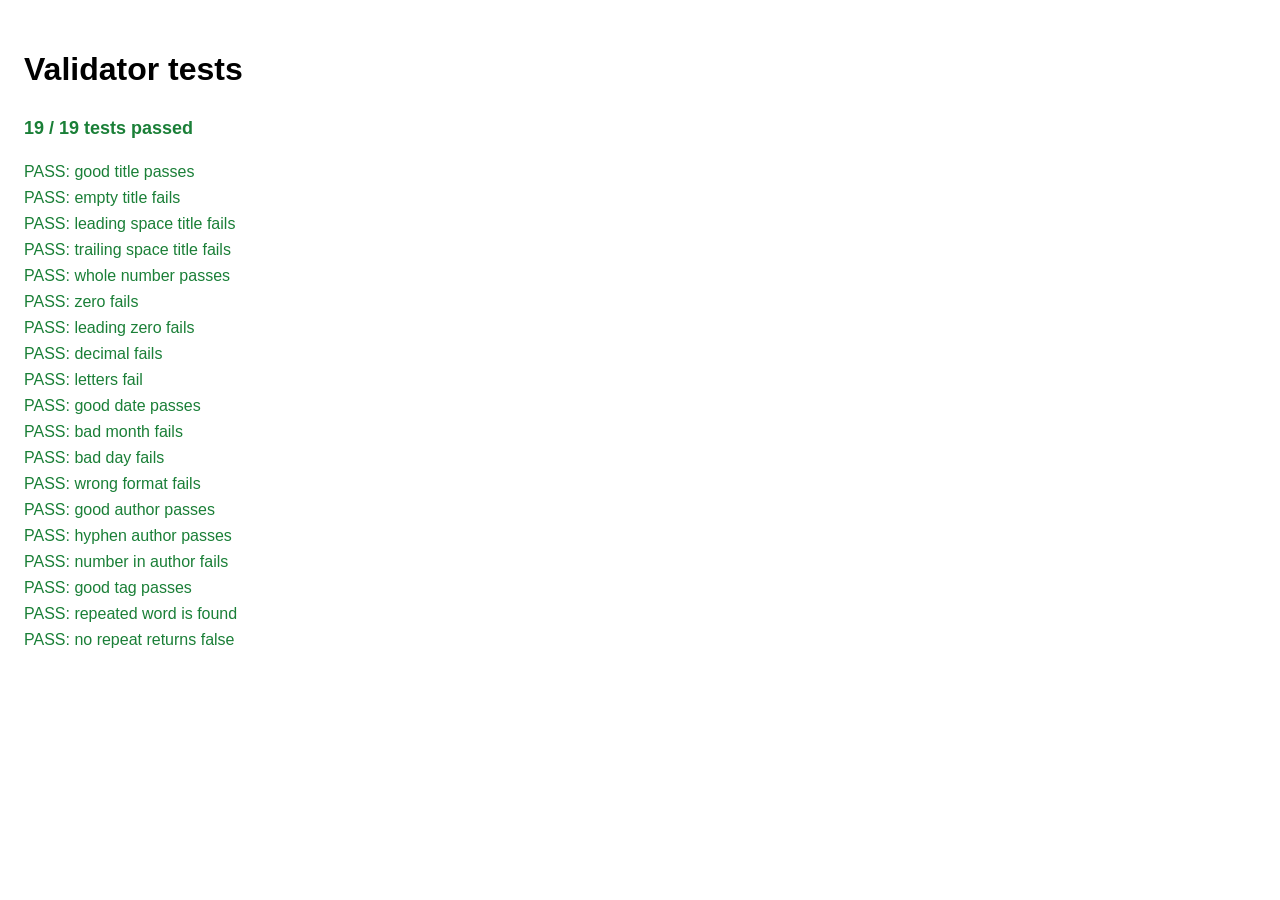
==== tests.html @ 5acb3fe9 "feat: add tests for my function" ====
<!DOCTYPE html>
<html lang="en">
<head>
  <meta charset="UTF-8">
  <meta name="viewport" content="width=device-width, initial-scale=1.0">
  <title>Tests - Book &amp; Notes Vault</title>
  <style>
    body { font-family: Arial, Helvetica, sans-serif; padding: 16px; line-height: 1.5; }
    #summary { font-weight: bold; font-size: 18px; }
    ul { list-style: none; padding-left: 0; }
    li { margin: 2px 0; }
    .pass { color: #1a7f37; }
    .fail { color: #b00020; font-weight: bold; }
  </style>
</head>
<body>
  <h1>Validator tests</h1>
  <p id="summary"></p>
  <ul id="results"></ul>

  <!-- These tests load the same validators the form uses, and check them. -->
  <script type="module">
    import {
      checkTitle,
      checkAuthor,
      checkPages,
      checkTag,
      checkDate,
      hasRepeatedWord,
    } from "./scripts/validators.js";

    const results = document.getElementById("results");
    let passCount = 0;
    let total = 0;

    // Small helper: check that "actual" equals "expected".
    function assert(name, actual, expected) {
      total = total + 1;
      const ok = actual === expected;
      if (ok) {
        passCount = passCount + 1;
      }
      const li = document.createElement("li");
      li.textContent = (ok ? "PASS: " : "FAIL: ") + name;
      li.className = ok ? "pass" : "fail";
      results.appendChild(li);
    }

    // ---- Title ----
    assert("good title passes", checkTitle("Clean Code").ok, true);
    assert("empty title fails", checkTitle("").ok, false);
    assert("leading space title fails", checkTitle(" Clean Code").ok, false);
    assert("trailing space title fails", checkTitle("Clean Code ").ok, false);

    // ---- Pages ----
    assert("whole number passes", checkPages("250").ok, true);
    assert("zero fails", checkPages("0").ok, false);
    assert("leading zero fails", checkPages("0250").ok, false);
    assert("decimal fails", checkPages("25.5").ok, false);
    assert("letters fail", checkPages("abc").ok, false);

    // ---- Date ----
    assert("good date passes", checkDate("2025-09-29").ok, true);
    assert("bad month fails", checkDate("2025-13-01").ok, false);
    assert("bad day fails", checkDate("2025-09-32").ok, false);
    assert("wrong format fails", checkDate("29/09/2025").ok, false);

    // ---- Author and tag ----
    assert("good author passes", checkAuthor("Robert Martin").ok, true);
    assert("hyphen author passes", checkAuthor("Mary-Jane Watson").ok, true);
    assert("number in author fails", checkAuthor("Robert2").ok, false);
    assert("good tag passes", checkTag("Programming").ok, true);

    // ---- Advanced: repeated word ----
    assert("repeated word is found", hasRepeatedWord("the the book"), true);
    assert("no repeat returns false", hasRepeatedWord("the book"), false);

    // ---- Summary ----
    const summary = document.getElementById("summary");
    summary.textContent = passCount + " / " + total + " tests passed";
    summary.style.color = passCount === total ? "#1a7f37" : "#b00020";
  </script>
</body>
</html>
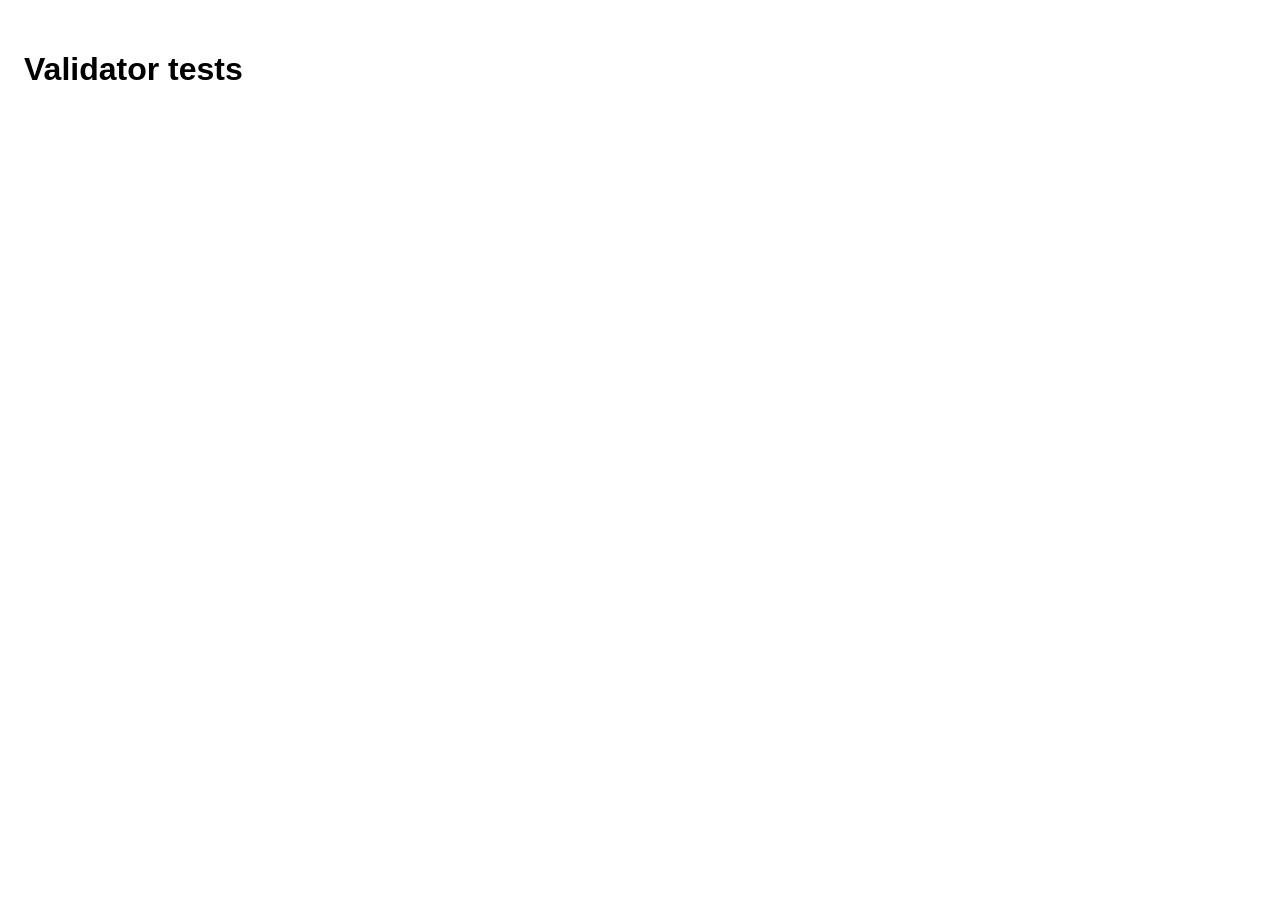
==== commit 11a8a180: "feat: update tests" ====
--- a/tests.html
+++ b/tests.html
@@ -28,6 +28,7 @@
       checkDate,
       hasRepeatedWord,
     } from "./scripts/validators.js";
+    import { compileRegex, highlight, escapeHtml } from "./scripts/search.js";
 
     const results = document.getElementById("results");
     let passCount = 0;
@@ -46,36 +47,50 @@
       results.appendChild(li);
     }
 
-    // ---- Title ----
+    //  Title 
     assert("good title passes", checkTitle("Clean Code").ok, true);
     assert("empty title fails", checkTitle("").ok, false);
     assert("leading space title fails", checkTitle(" Clean Code").ok, false);
     assert("trailing space title fails", checkTitle("Clean Code ").ok, false);
 
-    // ---- Pages ----
+    //  Pages 
     assert("whole number passes", checkPages("250").ok, true);
     assert("zero fails", checkPages("0").ok, false);
     assert("leading zero fails", checkPages("0250").ok, false);
     assert("decimal fails", checkPages("25.5").ok, false);
     assert("letters fail", checkPages("abc").ok, false);
 
-    // ---- Date ----
+    //  Date 
     assert("good date passes", checkDate("2025-09-29").ok, true);
     assert("bad month fails", checkDate("2025-13-01").ok, false);
     assert("bad day fails", checkDate("2025-09-32").ok, false);
     assert("wrong format fails", checkDate("29/09/2025").ok, false);
 
-    // ---- Author and tag ----
+    //  Author and tag 
     assert("good author passes", checkAuthor("Robert Martin").ok, true);
     assert("hyphen author passes", checkAuthor("Mary-Jane Watson").ok, true);
     assert("number in author fails", checkAuthor("Robert2").ok, false);
     assert("good tag passes", checkTag("Programming").ok, true);
 
-    // ---- Advanced: repeated word ----
+    //  Advanced: repeated word 
     assert("repeated word is found", hasRepeatedWord("the the book"), true);
     assert("no repeat returns false", hasRepeatedWord("the book"), false);
 
-    // ---- Summary ----
+    //  Search: compiling the regex safely 
+    assert("empty search gives null", compileRegex("", true), null);
+    assert("broken pattern gives null", compileRegex("[", true), null);
+    assert("good pattern is not null", compileRegex("abc", true) !== null, true);
+
+    //  Search: escaping and highlighting 
+    assert("escape < and >", escapeHtml("a<b>c"), "a&lt;b&gt;c");
+    assert("highlight has no leftover html", highlight("a<b", null), "a&lt;b");
+    assert(
+      "highlight wraps the match",
+      highlight("hello", compileRegex("ell", false)).includes("<mark>ell</mark>"),
+      true
+    );
+
+    //  Summary 
     const summary = document.getElementById("summary");
     summary.textContent = passCount + " / " + total + " tests passed";
     summary.style.color = passCount === total ? "#1a7f37" : "#b00020";
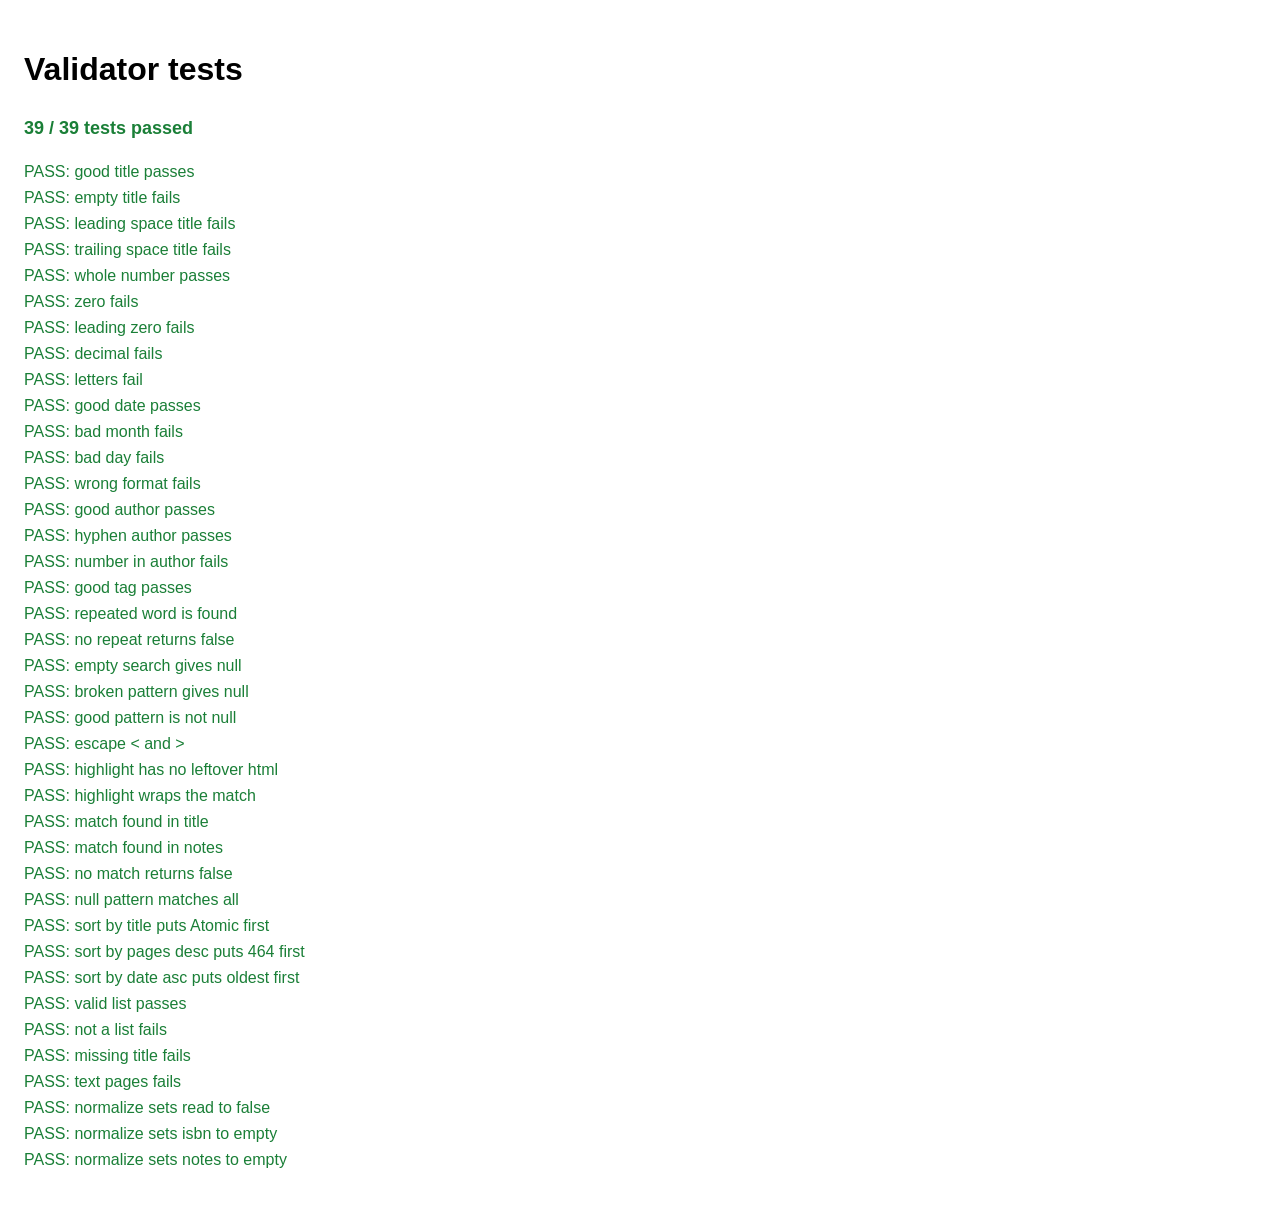
==== commit 0ea32337: "feat: update tests" ====
--- a/tests.html
+++ b/tests.html
@@ -28,7 +28,14 @@
       checkDate,
       hasRepeatedWord,
     } from "./scripts/validators.js";
-    import { compileRegex, highlight, escapeHtml } from "./scripts/search.js";
+    import {
+      compileRegex,
+      highlight,
+      escapeHtml,
+      recordMatches,
+      sortRecords,
+    } from "./scripts/search.js";
+    import { validateData, normalizeRecord } from "./scripts/storage.js";
 
     const results = document.getElementById("results");
     let passCount = 0;
@@ -90,7 +97,35 @@
       true
     );
 
-    //  Summary 
+    //  Search: filtering and sorting
+    const sampleBooks = [
+      { title: "Clean Code", author: "Robert Martin", pages: 464, tag: "Programming", dateAdded: "2025-09-20", notes: "" },
+      { title: "Atomic Habits", author: "James Clear", pages: 320, tag: "Self Help", dateAdded: "2025-09-25", notes: "great tips" },
+      { title: "The Hobbit", author: "John Tolkien", pages: 310, tag: "Fiction", dateAdded: "2025-09-28", notes: "" },
+    ];
+
+    assert("match found in title", recordMatches(sampleBooks[0], compileRegex("clean", true)), true);
+    assert("match found in notes", recordMatches(sampleBooks[1], compileRegex("tips", true)), true);
+    assert("no match returns false", recordMatches(sampleBooks[2], compileRegex("zzz", true)), false);
+    assert("null pattern matches all", recordMatches(sampleBooks[0], null), true);
+
+    assert("sort by title puts Atomic first", sortRecords(sampleBooks, "title", "asc")[0].title, "Atomic Habits");
+    assert("sort by pages desc puts 464 first", sortRecords(sampleBooks, "pages", "desc")[0].pages, 464);
+    assert("sort by date asc puts oldest first", sortRecords(sampleBooks, "dateAdded", "asc")[0].dateAdded, "2025-09-20");
+
+    //  Import validation
+    assert("valid list passes", validateData([{ title: "T", author: "A", pages: 5, tag: "X", dateAdded: "2025-01-01" }]).ok, true);
+    assert("not a list fails", validateData({}).ok, false);
+    assert("missing title fails", validateData([{ author: "A", pages: 5, tag: "X", dateAdded: "2025-01-01" }]).ok, false);
+    assert("text pages fails", validateData([{ title: "T", author: "A", pages: "5", tag: "X", dateAdded: "2025-01-01" }]).ok, false);
+
+    //  Normalize fills optional fields
+    const filled = normalizeRecord({ title: "T", author: "A", pages: 5, tag: "X", dateAdded: "2025-01-01" });
+    assert("normalize sets read to false", filled.read, false);
+    assert("normalize sets isbn to empty", filled.isbn, "");
+    assert("normalize sets notes to empty", filled.notes, "");
+
+    //  Summary
     const summary = document.getElementById("summary");
     summary.textContent = passCount + " / " + total + " tests passed";
     summary.style.color = passCount === total ? "#1a7f37" : "#b00020";
